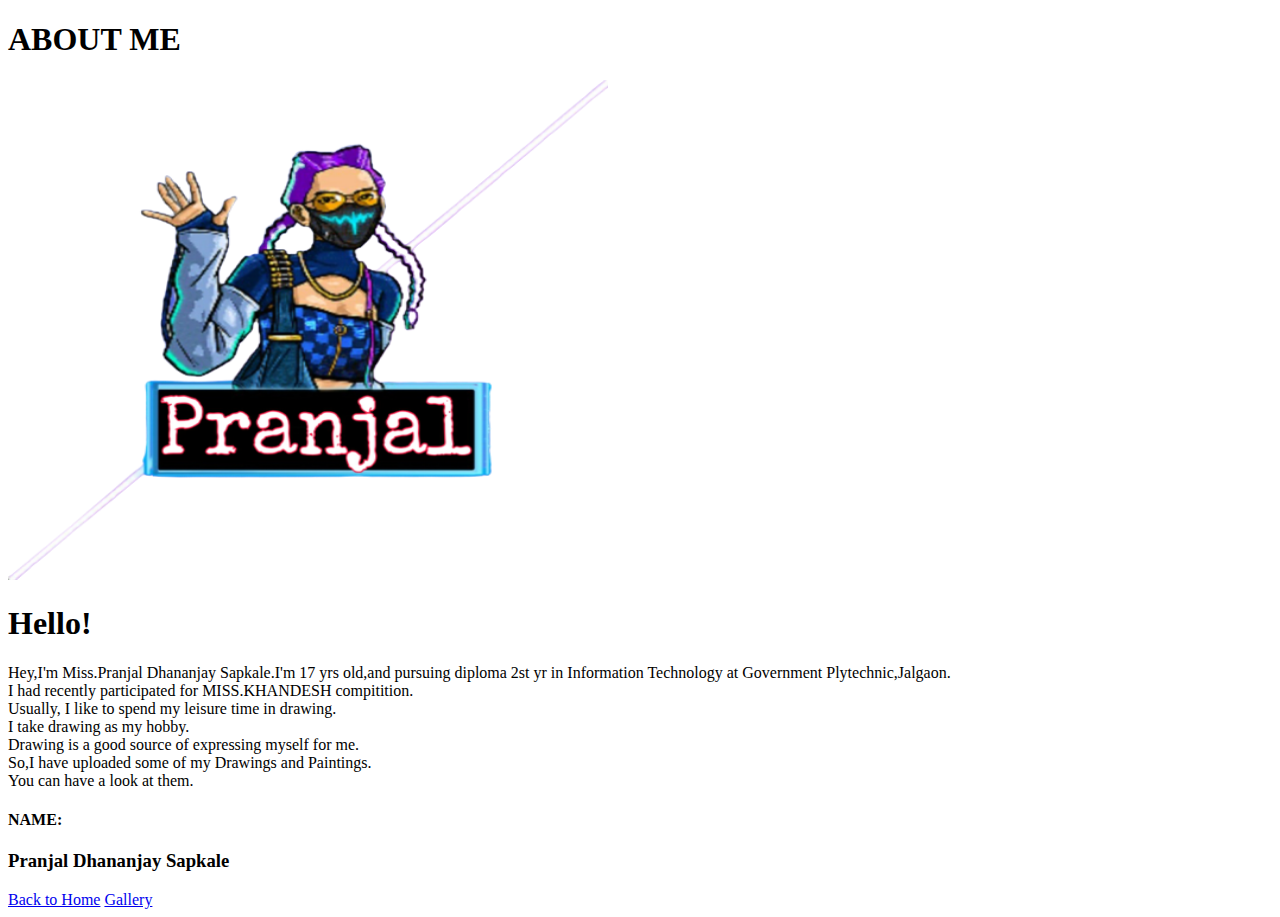
==== aboutme.html @ 92297a3e "Add files via upload" ====
<!DOCTYPE html>
<html>
<head>
	<title>About me</title>
	<link rel="stylesheet" type="text/css" href="css/aboutme-css.css">
	<style type="text/css"></style>
	<meta name="viewport" content="width=device-width,initial scale=1"/>
	<link rel="stylesheet" href="http://www.w3school.com/lib/w3.css"/>
<body>
<header>
<div class="title1">
	<h1>ABOUT ME</h1>
	
</div>


<div class="img">
	<img src="logo-p.png" width="600px" height="500px">

</div>

<div class="title2">
	<h1>Hello!</h1>
</div>

<div class="title3">
	<p>Hey,I'm Miss.Pranjal Dhananjay Sapkale.I'm 17 yrs old,and pursuing diploma 2st yr in Information Technology at Government Plytechnic,Jalgaon.
	<br>
	I had recently participated for MISS.KHANDESH compitition.
	<br>
	Usually, I like to spend my leisure time in drawing.
	<br>
	I take drawing as my hobby.
	<br>
	Drawing is a good source of expressing myself for me.
	<br>
	So,I have uploaded some of my Drawings and Paintings.
	<br>
	You can have a look at them.
	</p>
</div>

<div class="h4">
	<h4>NAME:</h4>
</div>

 <div class="h3">
 	<h3> Pranjal Dhananjay Sapkale</h3>
 </div>



<div class="button">
			<a href="index.html" class="btn">Back to Home</a>
			<a href="Gallery.html" class="btn">Gallery</a>
		</div>

 </head>
 </header>
</body>
</html>
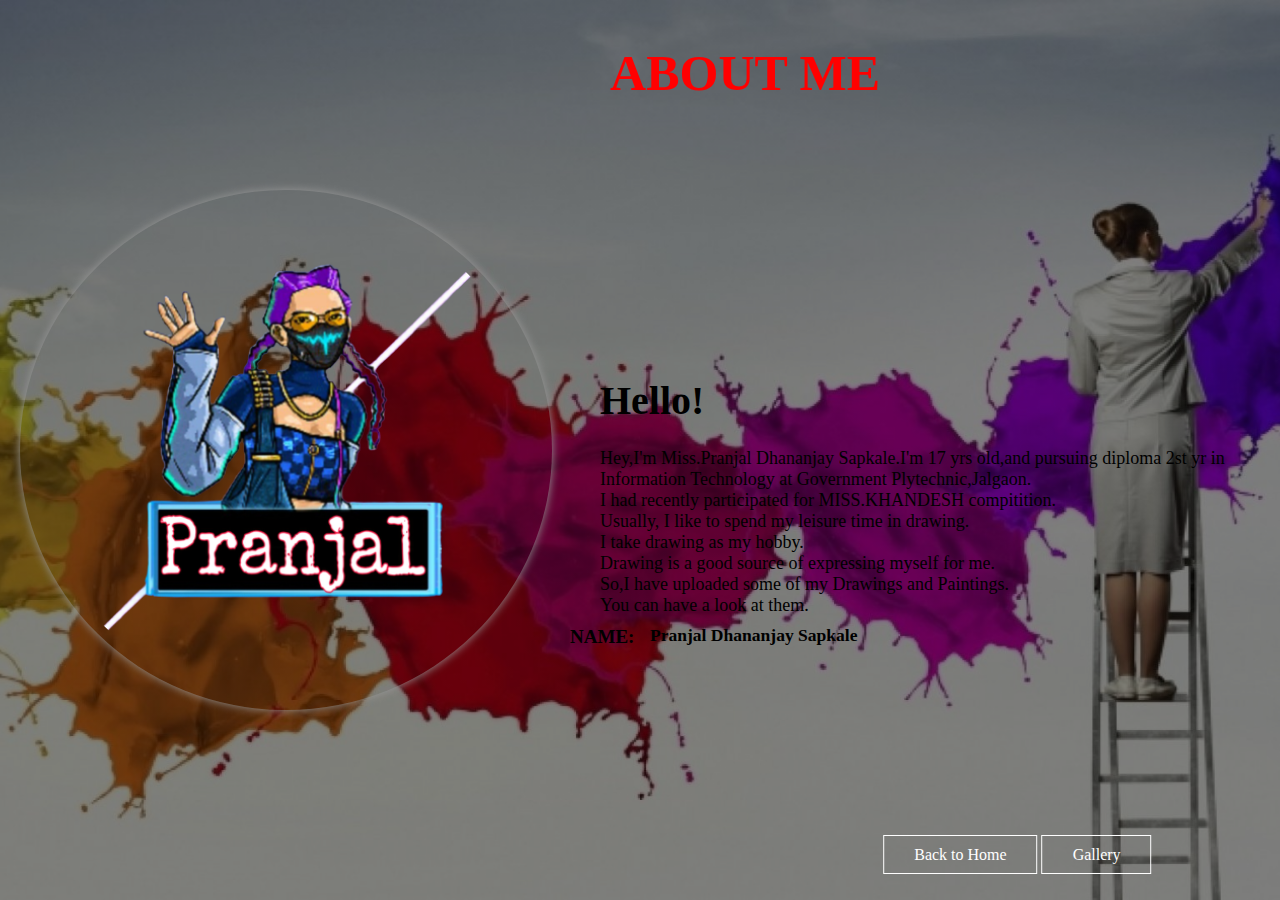
==== commit da07b2bc: "Update aboutme.html" ====
--- a/aboutme.html
+++ b/aboutme.html
@@ -2,7 +2,7 @@
 <html>
 <head>
 	<title>About me</title>
-	<link rel="stylesheet" type="text/css" href="css/aboutme-css.css">
+	<link rel="stylesheet" type="text/css" href="aboutme-css.css">
 	<style type="text/css"></style>
 	<meta name="viewport" content="width=device-width,initial scale=1"/>
 	<link rel="stylesheet" href="http://www.w3school.com/lib/w3.css"/>
--- a/aboutme-css.css
+++ b/aboutme-css.css
@@ -0,0 +1,118 @@
+header{
+	background-image:linear-gradient(rgba(0,0,0,0.5),rgba(0,0,0,0.5)), url(../3.jpg);
+	height: 100vh;
+	background-size: cover;
+	background-position: center;
+}
+.img{width: 40%;}
+.img img{width: 100%;
+		padding: 10px;
+		border-radius: 50%;
+		box-shadow: 0 0 10px #999999;
+}
+.img{
+	height: 100vh;
+	display: flex;
+	margin-left:30px; 
+	justify-content: center;
+	align-items: center;
+}
+
+body{
+	margin: 0;
+	padding: 0;
+	font-family: Helvetica (sans-serif);
+}
+.title1{
+	color: red;
+	float: right;
+	list-style-type: none;
+	margin-top: 10px;
+	margin-left: 400px;
+	margin-right: 400px;
+	margin-bottom: -400px;
+	font-family: Franklin Gothic Medium;
+	font-size: 25px;
+}
+.title1:hover{
+	color: #bfff00;
+	transition: 0.6s ease;
+}
+
+.title2{
+	color: black;
+	float: center;
+	list-style-type: none;
+	margin-top: -550px;
+	margin-left: 600px;
+	margin-right: 650px;
+	margin-bottom: -3px;
+	font-family: cursive;
+	font-size: 20px;
+}
+.title2:hover{
+	color: #fff;
+	transition: 0.6s ease;
+}
+
+.title3{
+	color: black;
+	float: center;
+	list-style-type: none;
+	margin-top: 0px;
+	margin-left: 600px;
+	margin-bottom: -3px;
+	font-family: Segoe Print;
+	font-size: 18px;
+}
+.title3:hover{
+	color: #fff;
+	transition: 0.6s ease;
+}
+
+.h4{
+	color: black;
+	float: left;
+	list-style-type: none;
+	margin-top: -30px;
+	margin-left: 570px;
+	margin-bottom: 0px;
+	font-family: Microsoft YaHei UI;
+	font-size: 19px;	
+}
+.h3{
+	color: black;
+	float: left;
+	list-style-type: none;
+	margin-top: -66px;
+	margin-left: 650px;
+	margin-bottom: 0px;
+	font-family: Microsoft YaHei UI;
+	font-size: 15px;
+}
+.h3:hover{
+	color: #fff;
+	transition: 0.5s ease;	
+}
+
+.button{
+	position: absolute;
+	top: 95%;
+	left:80%;
+	right: -2%;
+	transform: translate(-50%,-50%);
+	float: left;
+}
+.btn{
+	border: 1px solid #fff;
+	padding: 10px 30px;
+	color: #fff;
+	text-decoration: none;
+	transition: 0.6s ease;
+
+}
+
+.btn:hover{
+	background-color: #fff;
+	color: #000;
+}